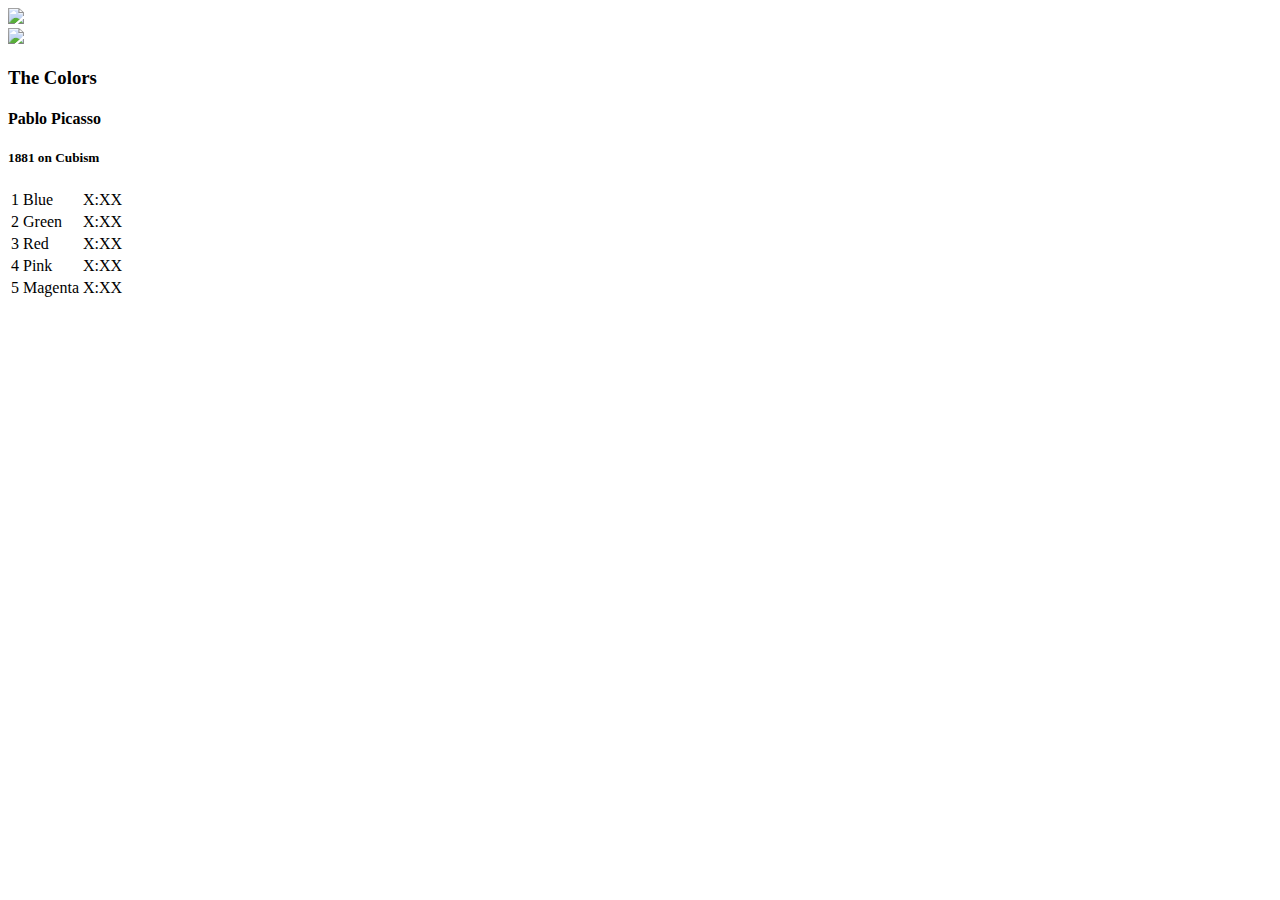
==== public/album.html @ 5ae84688 "Added and styled album view." ====
<!DOCTYPE html>
 <html>
   <head>
     <title>Bloc Jams</title>
     <link rel="stylesheet" type="text/css" href="http://yui.yahooapis.com/3.17.1/build/cssreset/cssreset-min.css">
     <link href='http://fonts.googleapis.com/css?family=Open+Sans:400,800,600,700,300' rel='stylesheet' type='text/css'>
     <link rel="stylesheet" type="text/css" href="/stylesheets/app.css">
   </head>
   <body>
     <div class='nav-bar'> <!-- Nav Bar -->
       <img src="/images/blocjams.png">
     </div>
       <div class='album-container'>
       <div class='album-header-container'> <!-- Album Header -->
         <div> <!-- Album Image -->
           <img src="/images/album-placeholder.png" />
         </div>
 
         <div class='album-information'> <!-- Album Information -->
           <h3> The Colors </h3>
           <h4> Pablo Picasso </h4>
           <h5> 1881 on Cubism </h5>
         </div>
       </div>
       <div> <!-- Song table -->
         <table class='album-song-listing'>
           <tr>
             <td> 1 </td>
             <td> Blue </td>
             <td> X:XX </td>
           </tr>
           <tr>
             <td> 2 </td>
             <td> Green </td>
             <td> X:XX </td>
           </tr>
           <tr>
             <td> 3 </td>
             <td> Red </td>
             <td> X:XX </td>
           </tr>
           <tr>
             <td> 4 </td>
             <td> Pink </td>
             <td> X:XX </td>
           </tr>
           <tr>
             <td> 5 </td>
             <td> Magenta </td>
             <td> X:XX </td>
           </tr>
         </table>
       </div>
       
     </div>
   </body>
 </html>
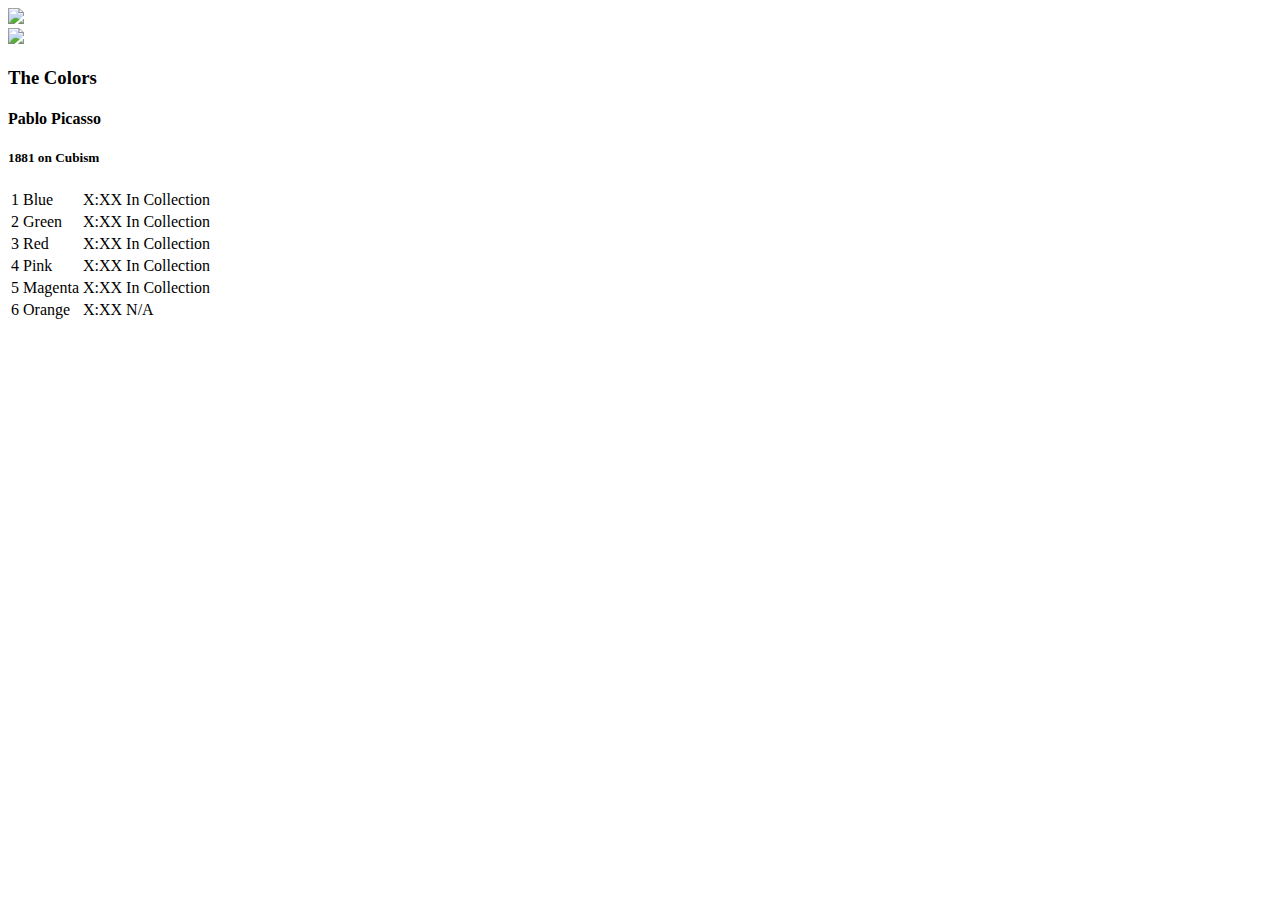
==== commit 1a416cef: "Added linear gradient and added 'in collection'" ====
--- a/public/album.html
+++ b/public/album.html
@@ -28,27 +28,37 @@
              <td> 1 </td>
              <td> Blue </td>
              <td> X:XX </td>
+             <td> In Collection </td>
            </tr>
            <tr>
              <td> 2 </td>
              <td> Green </td>
              <td> X:XX </td>
+             <td> In Collection </td>
            </tr>
            <tr>
              <td> 3 </td>
              <td> Red </td>
              <td> X:XX </td>
+             <td> In Collection </td>
            </tr>
            <tr>
              <td> 4 </td>
              <td> Pink </td>
              <td> X:XX </td>
+             <td> In Collection </td>
            </tr>
            <tr>
              <td> 5 </td>
              <td> Magenta </td>
              <td> X:XX </td>
+             <td> In Collection </td>
            </tr>
+           <tr> 
+	           <td> 6 </td>
+	           <td> Orange </td>
+	           <td> X:XX </td>
+	           <td> N/A </td>
          </table>
        </div>
        
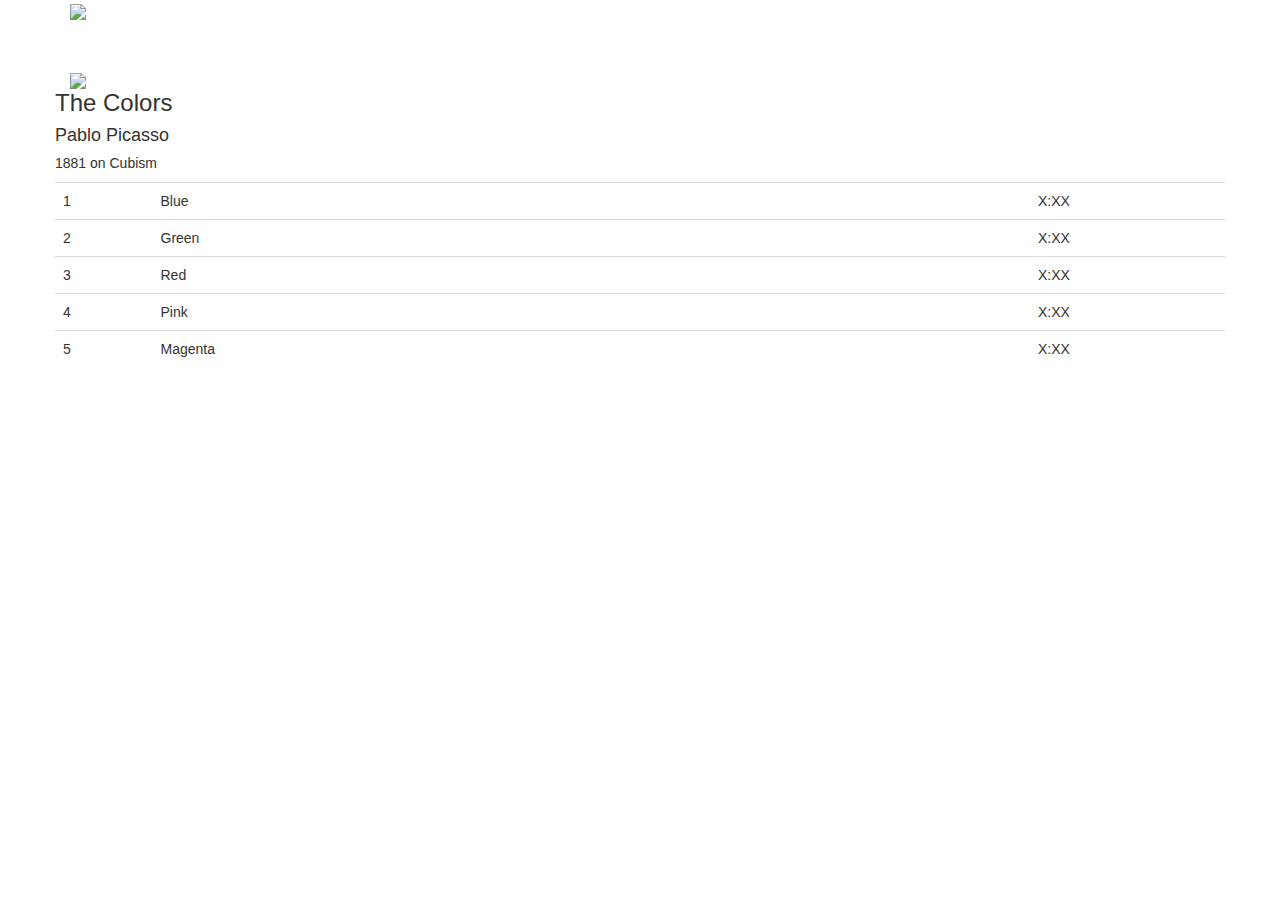
==== commit c6dd2572: "Added bootstrap for grid and styles" ====
--- a/public/album.html
+++ b/public/album.html
@@ -5,63 +5,61 @@
      <link rel="stylesheet" type="text/css" href="http://yui.yahooapis.com/3.17.1/build/cssreset/cssreset-min.css">
      <link href='http://fonts.googleapis.com/css?family=Open+Sans:400,800,600,700,300' rel='stylesheet' type='text/css'>
      <link rel="stylesheet" type="text/css" href="/stylesheets/app.css">
+     <link rel="stylesheet" href="//netdna.bootstrapcdn.com/bootstrap/3.1.1/css/bootstrap.min.css">
    </head>
-   <body>
-     <div class='nav-bar'> <!-- Nav Bar -->
-       <img src="/images/blocjams.png">
-     </div>
-       <div class='album-container'>
-       <div class='album-header-container'> <!-- Album Header -->
-         <div> <!-- Album Image -->
+   <body class='player'>
+   	   <nav class='player-header-nav navbar'>
+	   	   <div class='container'>
+		   	   <div class='navbar-header'>
+			   	   <a class='logo navbar-left'>
+				   	   <img src="/images/blocjams.png">
+			   	   </a>
+		   	   </div>
+	   	   </div>
+   	   </nav>
+   	   <div class='album-container container'>
+	   	   <div class='album-header-container row'>
+		   	   <div class='col-md-3'>
            <img src="/images/album-placeholder.png" />
          </div>
  
-         <div class='album-information'> <!-- Album Information -->
+         <div class='album-header-information col-md-8-push-1'> <!-- Album Information -->
            <h3> The Colors </h3>
            <h4> Pablo Picasso </h4>
            <h5> 1881 on Cubism </h5>
          </div>
        </div>
-       <div> <!-- Song table -->
-         <table class='album-song-listing'>
-           <tr>
-             <td> 1 </td>
-             <td> Blue </td>
-             <td> X:XX </td>
-             <td> In Collection </td>
-           </tr>
-           <tr>
-             <td> 2 </td>
-             <td> Green </td>
-             <td> X:XX </td>
-             <td> In Collection </td>
-           </tr>
-           <tr>
-             <td> 3 </td>
-             <td> Red </td>
-             <td> X:XX </td>
-             <td> In Collection </td>
-           </tr>
-           <tr>
-             <td> 4 </td>
-             <td> Pink </td>
-             <td> X:XX </td>
-             <td> In Collection </td>
-           </tr>
-           <tr>
-             <td> 5 </td>
-             <td> Magenta </td>
-             <td> X:XX </td>
-             <td> In Collection </td>
-           </tr>
-           <tr> 
-	           <td> 6 </td>
-	           <td> Orange </td>
-	           <td> X:XX </td>
-	           <td> N/A </td>
-         </table>
+       <div>
+	    	<div class='row'> <!-- Song table -->
+	         <table class='album-song-listing table'>
+	           <tr>
+	             <td class='col-md-1'> 1 </td>
+	             <td class='col-md-9'> Blue </td>
+	             <td class='col-md-2'> X:XX </td>
+	           </tr>
+	           <tr>
+	             <td c;ass='cold-md-1'> 2 </td>
+	             <td class='col-md-9'> Green </td>
+	             <td class='col-md-2'> X:XX </td>
+	           </tr>
+	           <tr>
+	             <td class='col-md-1'> 3 </td>
+	             <td class='col-md-9'> Red </td>
+	             <td class='col-md-2'> X:XX </td>
+	           </tr>
+	           <tr>
+	             <td class='col-md-1'> 4 </td>
+	             <td class='col-md-9'> Pink </td>
+	             <td class='col-md-2'> X:XX </td>
+	           </tr>
+	           <tr>
+	             <td class='col-md-1'> 5 </td>
+	             <td class='col-md-9'> Magenta </td>
+	             <td class='col-md-2'> X:XX </td>
+	           </tr>
+	         </table>
+	    	</div>
        </div>
-       
      </div>
    </body>
  </html>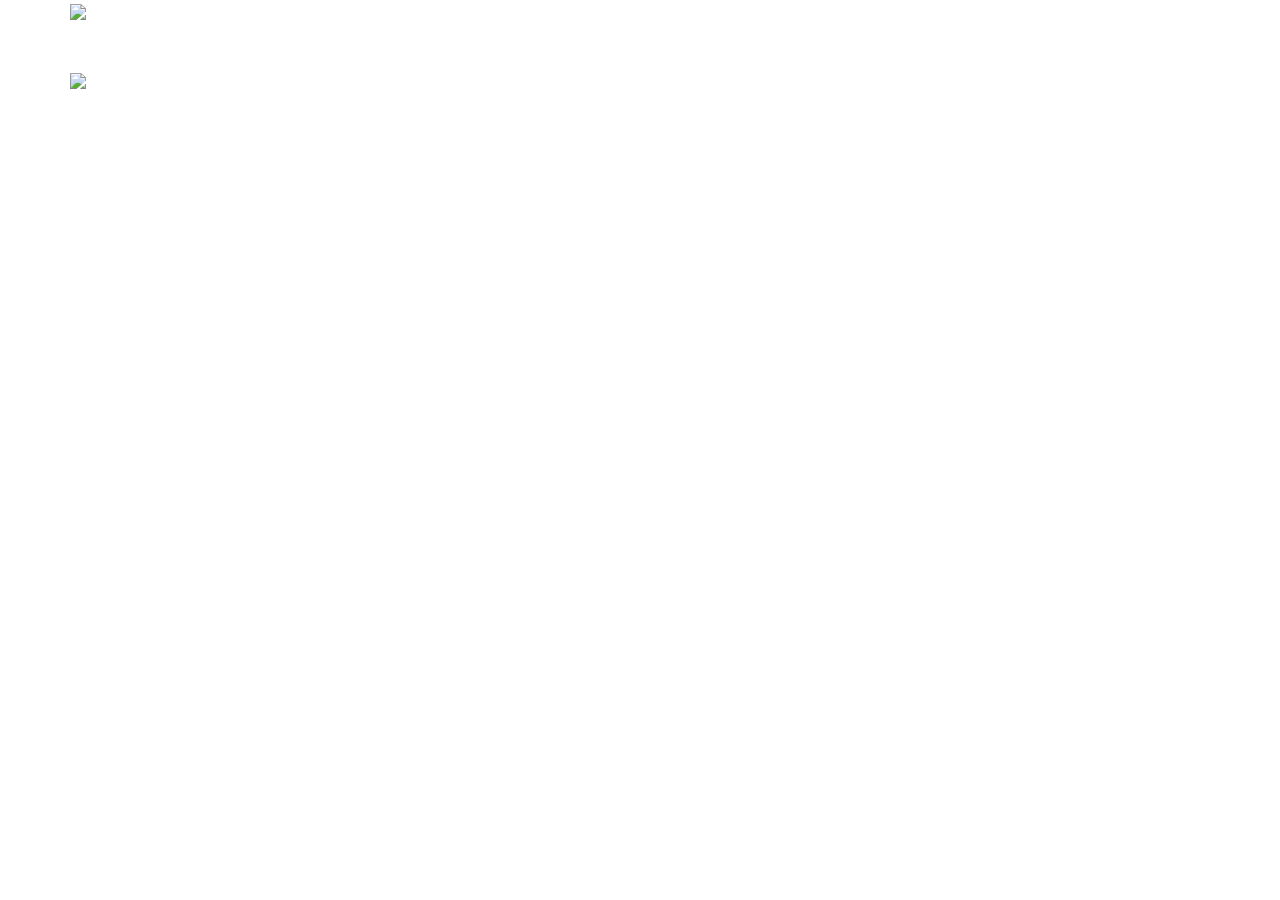
==== commit 069f7947: "Added jQuery to album view." ====
--- a/public/album.html
+++ b/public/album.html
@@ -6,6 +6,11 @@
      <link href='http://fonts.googleapis.com/css?family=Open+Sans:400,800,600,700,300' rel='stylesheet' type='text/css'>
      <link rel="stylesheet" type="text/css" href="/stylesheets/app.css">
      <link rel="stylesheet" href="//netdna.bootstrapcdn.com/bootstrap/3.1.1/css/bootstrap.min.css">
+	     <script src='//cdnjs.cloudflare.com/ajax/libs/jquery/2.1.1/jquery.min.js'></script>
+	     <script src='/javascripts/app.js'></script>
+	     <script>
+	       require('scripts/app');
+	     </script>
    </head>
    <body class='player'>
    	   <nav class='player-header-nav navbar'>
@@ -24,40 +29,15 @@
          </div>
  
          <div class='album-header-information col-md-8-push-1'> <!-- Album Information -->
-           <h3> The Colors </h3>
-           <h4> Pablo Picasso </h4>
-           <h5> 1881 on Cubism </h5>
+           <h3 class='album-title'> </h3>
+           <h4 class='album-artist'> </h4>
+           <h5 class='album-meta-info'>  </h5>
          </div>
        </div>
        <div>
 	    	<div class='row'> <!-- Song table -->
 	         <table class='album-song-listing table'>
-	           <tr>
-	             <td class='col-md-1'> 1 </td>
-	             <td class='col-md-9'> Blue </td>
-	             <td class='col-md-2'> X:XX </td>
-	           </tr>
-	           <tr>
-	             <td c;ass='cold-md-1'> 2 </td>
-	             <td class='col-md-9'> Green </td>
-	             <td class='col-md-2'> X:XX </td>
-	           </tr>
-	           <tr>
-	             <td class='col-md-1'> 3 </td>
-	             <td class='col-md-9'> Red </td>
-	             <td class='col-md-2'> X:XX </td>
-	           </tr>
-	           <tr>
-	             <td class='col-md-1'> 4 </td>
-	             <td class='col-md-9'> Pink </td>
-	             <td class='col-md-2'> X:XX </td>
-	           </tr>
-	           <tr>
-	             <td class='col-md-1'> 5 </td>
-	             <td class='col-md-9'> Magenta </td>
-	             <td class='col-md-2'> X:XX </td>
-	           </tr>
-	         </table>
+	        </table>
 	    	</div>
        </div>
      </div>
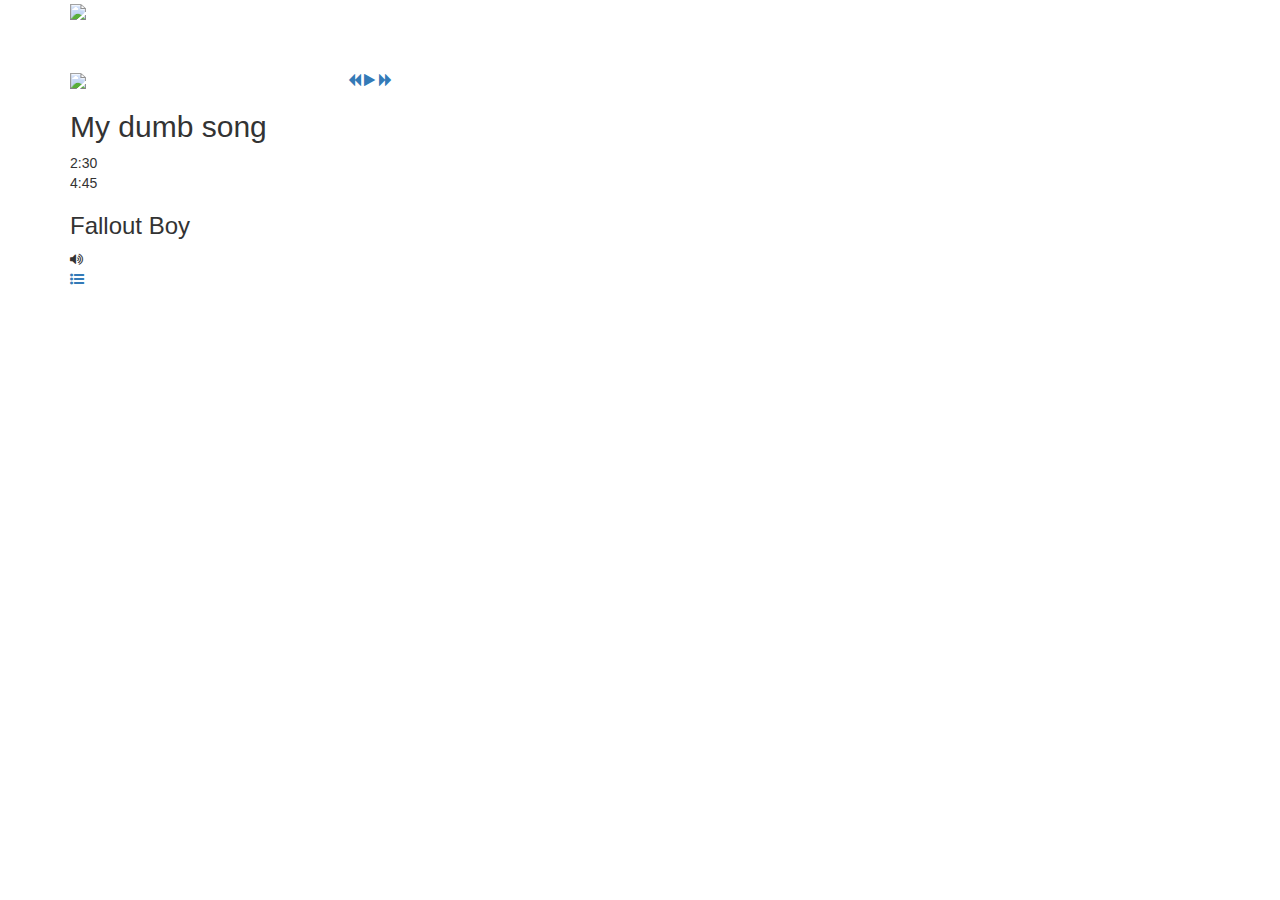
==== commit d1a022d2: "Added player bar to album view." ====
--- a/public/album.html
+++ b/public/album.html
@@ -5,6 +5,7 @@
      <link rel="stylesheet" type="text/css" href="http://yui.yahooapis.com/3.17.1/build/cssreset/cssreset-min.css">
      <link href='http://fonts.googleapis.com/css?family=Open+Sans:400,800,600,700,300' rel='stylesheet' type='text/css'>
      <link rel="stylesheet" type="text/css" href="/stylesheets/app.css">
+     <link href="//netdna.bootstrapcdn.com/font-awesome/4.1.0/css/font-awesome.min.css" rel="stylesheet">
      <link rel="stylesheet" href="//netdna.bootstrapcdn.com/bootstrap/3.1.1/css/bootstrap.min.css">
 	     <script src='//cdnjs.cloudflare.com/ajax/libs/jquery/2.1.1/jquery.min.js'></script>
 	     <script src='/javascripts/app.js'></script>
@@ -28,6 +29,51 @@
            <img src="/images/album-placeholder.png" />
          </div>
  
+     <div class='player-bar'>
+       <div class='container'>
+         <div class='play-controls player-bar-control-group left-controls'>
+           <a class='previous'>
+             <i class='fa fa-backward'></i>
+           </a>
+           <a class='play-pause'>
+             <i class='fa fa-play'></i>
+           </a>
+           <a class='next'>
+             <i class='fa fa-forward'></i>
+           </a>
+         </div>
+ 
+         <div class='currently-playing player-bar-control-group'>
+           <h2 class='song-name'>My dumb song</h2>
+           <div class='seek-control'>
+             <div class='seek-bar'>
+               <div class='fill'></div>
+               <div class='thumb'></div>
+             </div>
+             <div class='current-time'>2:30</div>
+             <div class='total-time'>4:45</div>
+           </div>
+           <h3 class='artist-name'>Fallout Boy</h3>
+         </div>
+ 
+         <div class='right-controls player-bar-control-group'>
+           <div class='volume' >
+             <i class='fa fa-volume-up'></i>
+             <div class='seek-bar'>
+               <div class='fill'></div>
+               <div class='thumb'></div>
+             </div>
+           </div>
+ 
+           <div class='queue-toggle'>
+             <a>
+               <i class='fa fa-list-ul'></i>
+             </a>
+           </div>
+         </div>
+       </div>
+     </div>
+ 
          <div class='album-header-information col-md-8-push-1'> <!-- Album Information -->
            <h3 class='album-title'> </h3>
            <h4 class='album-artist'> </h4>
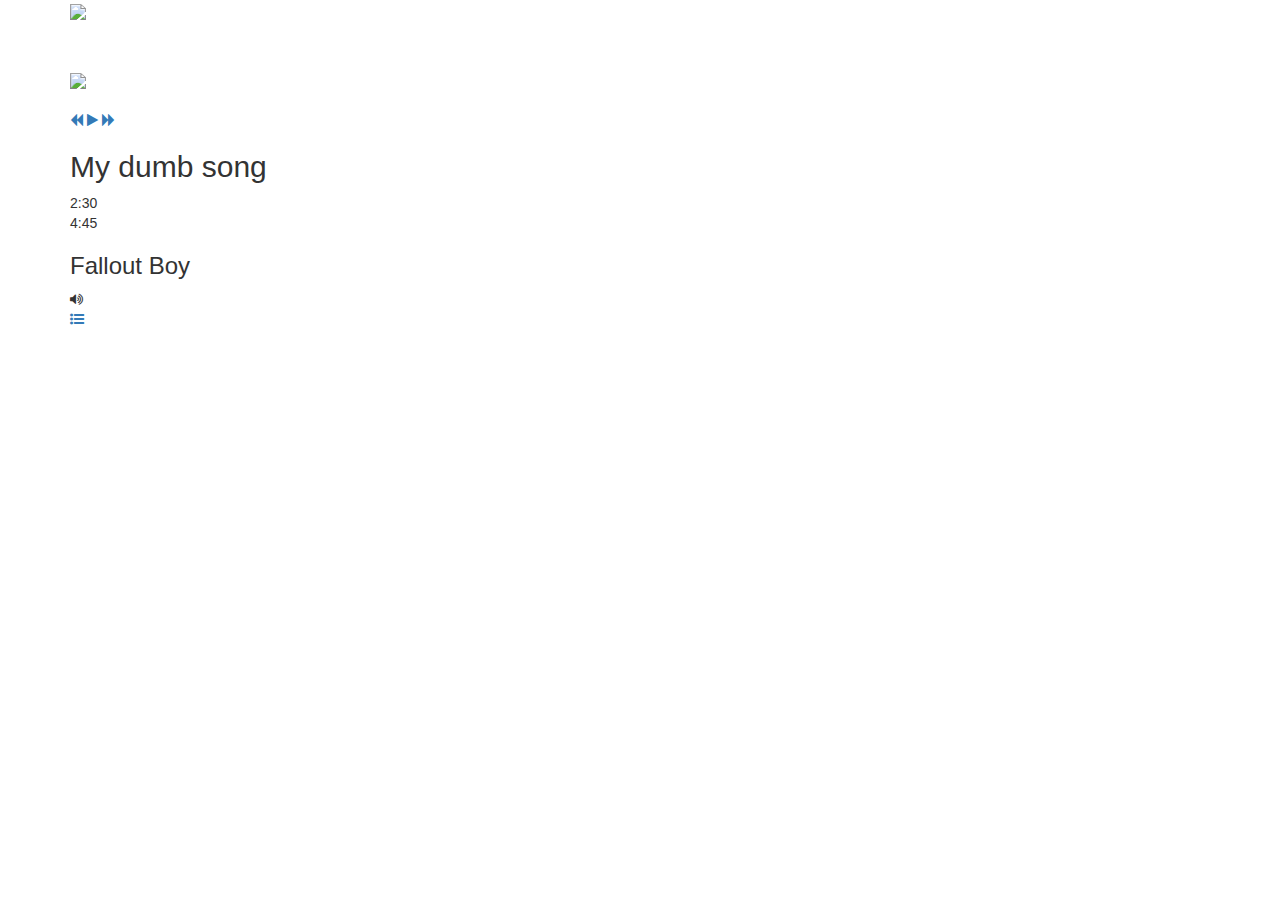
==== commit f536aec3: "Fixed album view" ====
--- a/public/album.html
+++ b/public/album.html
@@ -1,34 +1,49 @@
- <!DOCTYPE html>
- <html>
-   <head>
-     <title>Bloc Jams</title>
-     <link rel="stylesheet" type="text/css" href="http://yui.yahooapis.com/3.17.1/build/cssreset/cssreset-min.css">
+<!DOCTYPE html>
+<html>
+  <head>
+    <title>Bloc Jams</title>
+    <link rel="stylesheet" type="text/css" href="http://yui.yahooapis.com/3.17.1/build/cssreset/cssreset-min.css">
      <link href='http://fonts.googleapis.com/css?family=Open+Sans:400,800,600,700,300' rel='stylesheet' type='text/css'>
+     <link rel="stylesheet" href="//netdna.bootstrapcdn.com/bootstrap/3.1.1/css/bootstrap.min.css">
+     <link href="//netdna.bootstrapcdn.com/font-awesome/4.1.0/css/font-awesome.min.css" rel="stylesheet">
      <link rel="stylesheet" type="text/css" href="/stylesheets/app.css">
-     <link href="//netdna.bootstrapcdn.com/font-awesome/4.1.0/css/font-awesome.min.css" rel="stylesheet">
-     <link rel="stylesheet" href="//netdna.bootstrapcdn.com/bootstrap/3.1.1/css/bootstrap.min.css">
-	     <script src='//cdnjs.cloudflare.com/ajax/libs/jquery/2.1.1/jquery.min.js'></script>
-	     <script src='/javascripts/app.js'></script>
-	     <script>
-	       require('scripts/app');
-	     </script>
+      <script src='//cdnjs.cloudflare.com/ajax/libs/jquery/2.1.1/jquery.min.js'></script>
+      <script src='/javascripts/app.js'></script>
+      <script>
+       require('scripts/app');
+      </script>
    </head>
    <body class='player'>
-   	   <nav class='player-header-nav navbar'>
-	   	   <div class='container'>
-		   	   <div class='navbar-header'>
-			   	   <a class='logo navbar-left'>
-				   	   <img src="/images/blocjams.png">
-			   	   </a>
-		   	   </div>
-	   	   </div>
-   	   </nav>
-   	   <div class='album-container container'>
-	   	   <div class='album-header-container row'>
-		   	   <div class='col-md-3'>
-           <img src="/images/album-placeholder.png" />
-         </div>
+     <nav class='player-header-nav navbar'> 
+      <div class='container'>
+        <div class="navbar-header"> <!-- Nav Bar -->
+          <a class="logo navbar-left">
+          <img src="/images/blocjams.png">
+        </a>
+      </div>
+     </div>
+   </nav>
  
+    <div class="album-container container">
+      <div class="album-header-container row"> <!-- Album Header -->
+        <div class='col-md-3'> <!-- Album Image -->
+          <img src="/images/album-placeholder.png" />
+        </div>
+
+        <div class="album-header-information col-md-8 col-md-push-1"> <!-- Album Info -->
+          <h3 class="album-title"> </h3>
+          <h4 class="album-artist"> </h4>
+          <h5 class="album-meta-info"> </h5>
+        </div>
+      </div>
+
+	  <div class='row'> <!-- song table -->
+	    <table class="album-song-listing table">
+	    </table>
+   	  </div>
+    </div>
+    
+   
      <div class='player-bar'>
        <div class='container'>
          <div class='play-controls player-bar-control-group left-controls'>
@@ -73,19 +88,5 @@
          </div>
        </div>
      </div>
- 
-         <div class='album-header-information col-md-8-push-1'> <!-- Album Information -->
-           <h3 class='album-title'> </h3>
-           <h4 class='album-artist'> </h4>
-           <h5 class='album-meta-info'>  </h5>
-         </div>
-       </div>
-       <div>
-	    	<div class='row'> <!-- Song table -->
-	         <table class='album-song-listing table'>
-	        </table>
-	    	</div>
-       </div>
-     </div>
    </body>
  </html>